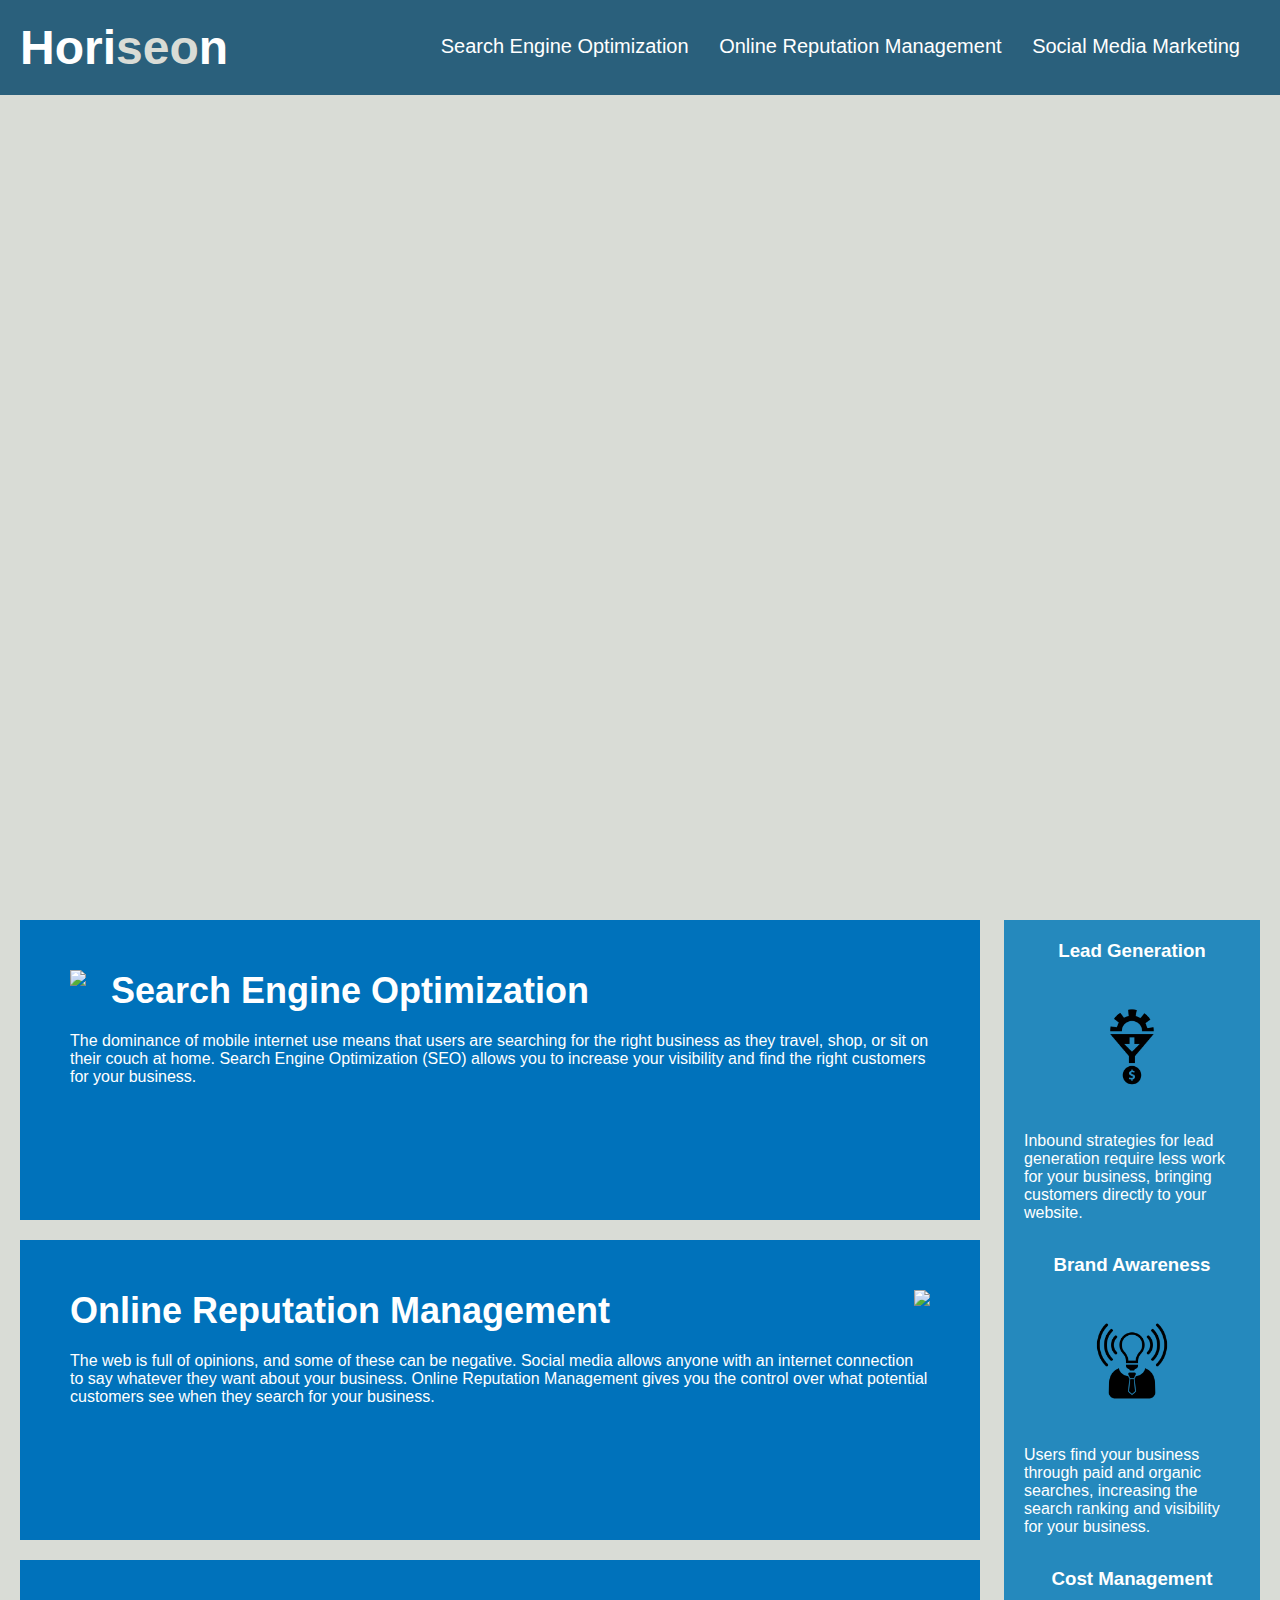
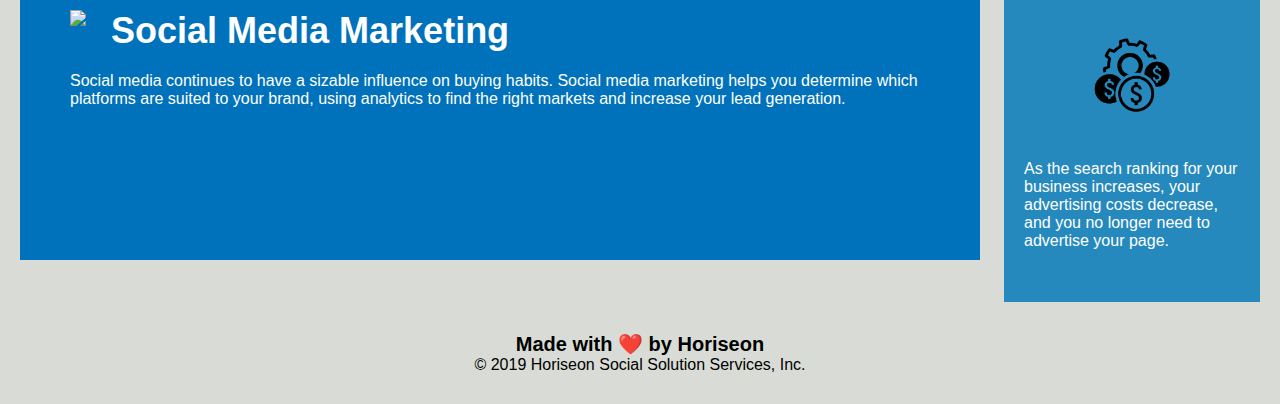
==== Develop/index.html @ 09d25675 "Add files via upload" ====
<!DOCTYPE html>
<html lang="en-us">

<head>
    <meta charset="UTF-8" />
    <link rel="stylesheet" href="./assets/css/style.css">
    <title>website</title>
</head>

<body>
    <div class="header">
        <h1>Hori<span class="seo">seo</span>n</h1>
        <div>
            <ul>
                <li>
                    <a href="#search-engine-optimization">Search Engine Optimization</a>
                </li>
                <li>
                    <a href="#online-reputation-management">Online Reputation Management</a>
                </li>
                <li>
                    <a href="#social-media-marketing">Social Media Marketing</a>
                </li>
            </ul>
        </div>
    </div>
    <div class="hero"></div>
    <div class="content">
        <div class="search-engine-optimization">
            <img src="./assets/images/search-engine-optimization.jpg" class="float-left" />
            <h2>Search Engine Optimization</h2>
            <p>
                The dominance of mobile internet use means that users are searching for the right business as they travel, shop, or sit on their couch at home. Search Engine Optimization (SEO) allows you to increase your visibility and find the right customers for your business.
            </p>
        </div>
        <div id="online-reputation-management" class="online-reputation-management">
            <img src="./assets/images/online-reputation-management.jpg" class="float-right" />
            <h2>Online Reputation Management</h2>
            <p>
                The web is full of opinions, and some of these can be negative. Social media allows anyone with an internet connection to say whatever they want about your business. Online Reputation Management gives you the control over what potential customers see when they search for your business.
            </p>
        </div>
        <div id="social-media-marketing" class="social-media-marketing">
            <img src="./assets/images/social-media-marketing.jpg" class="float-left" />
            <h2>Social Media Marketing</h2>
            <p>
                Social media continues to have a sizable influence on buying habits. Social media marketing helps you determine which platforms are suited to your brand, using analytics to find the right markets and increase your lead generation.
            </p>
        </div>
    </div>
    <div class="benefits">
        <div class="benefit-lead">
            <h3>Lead Generation</h3>
            <img src="./assets/images/lead-generation.png" />
            <p>
                Inbound strategies for lead generation require less work for your business, bringing customers directly to your website.
            </p>
        </div>
        <div class="benefit-brand">
            <h3>Brand Awareness</h3>
            <img src="./assets/images/brand-awareness.png" />
            <p>
                Users find your business through paid and organic searches, increasing the search ranking and visibility for your business.
            </p>
        </div>
        <div class="benefit-cost">
            <h3>Cost Management</h3>
            <img src="./assets/images/cost-management.png" />
            <p>
                As the search ranking for your business increases, your advertising costs decrease, and you no longer need to advertise your page.
            </p>
        </div>
    </div>
    <div class="footer">
        <h2>Made with ❤️️ by Horiseon</h2>
        <p>
            &copy; 2019 Horiseon Social Solution Services, Inc.
        </p>
    </div>
</body>

</html>
---- Develop/assets/css/style.css ----
* {
    box-sizing: border-box;
    padding: 0;
    margin: 0;
}

body {
    background-color: #d9dcd6;
}

.header {
    padding: 20px;
    font-family: 'Trebuchet MS', 'Lucida Sans Unicode', 'Lucida Grande', 'Lucida Sans', Arial, sans-serif;
    background-color: #2a607c;
    color: #ffffff;
}

.header h1 {
    display: inline-block;
    font-size: 48px;
}

.header h1 .seo {
    color: #d9dcd6;
}

.header div {
    padding-top: 15px;
    margin-right: 20px;
    float: right;
    font-family: 'Gill Sans', 'Gill Sans MT', Calibri, 'Trebuchet MS', sans-serif;
    font-size: 20px;
}

.header div ul {
    list-style-type: none;
}

.header div ul li {
    display: inline-block;
    margin-left: 25px;
}

a {
    color: #ffffff;
    text-decoration: none;
}

p {
    font-size: 16px;
}

.hero {
    height: 800px;
    width: 100%;
    margin-bottom: 25px;
    background-image: url("../images/digital-marketing-meeting.jpg");
    background-size: cover;
    background-position: center;
}

.float-left {
    float: left;
    margin-right: 25px;
}

.float-right {
    float: right;
    margin-left: 25px;
}

.content {
    width: 75%;
    display: inline-block;
    margin-left: 20px;
}

.benefits {
    margin-right: 20px;
    padding: 20px;
    clear: both;
    float: right;
    width: 20%;
    height: 100%;
    font-family: 'Gill Sans', 'Gill Sans MT', Calibri, 'Trebuchet MS', sans-serif;
    background-color: #2589bd;
}

.benefit-lead {
    margin-bottom: 32px;
    color: #ffffff;
}

.benefit-brand {
    margin-bottom: 32px;
    color: #ffffff;
}

.benefit-cost {
    margin-bottom: 32px;
    color: #ffffff;
}

.benefit-lead h3 {
    margin-bottom: 10px;
    text-align: center;
}

.benefit-brand h3 {
    margin-bottom: 10px;
    text-align: center;
}

.benefit-cost h3 {
    margin-bottom: 10px;
    text-align: center;
}

.benefit-lead img {
    display: block;
    margin: 10px auto;
    max-width: 150px;
}

.benefit-brand img {
    display: block;
    margin: 10px auto;
    max-width: 150px;
}

.benefit-cost img {
    display: block;
    margin: 10px auto;
    max-width: 150px;
}

.search-engine-optimization {
    margin-bottom: 20px;
    padding: 50px;
    height: 300px;
    font-family: 'Gill Sans', 'Gill Sans MT', Calibri, 'Trebuchet MS', sans-serif;
    background-color: #0072bb;
    color: #ffffff;
}

.online-reputation-management {
    margin-bottom: 20px;
    padding: 50px;
    height: 300px;
    font-family: 'Gill Sans', 'Gill Sans MT', Calibri, 'Trebuchet MS', sans-serif;
    background-color: #0072bb;
    color: #ffffff;
}

.social-media-marketing {
    margin-bottom: 20px;
    padding: 50px;
    height: 300px;
    font-family: 'Gill Sans', 'Gill Sans MT', Calibri, 'Trebuchet MS', sans-serif;
    background-color: #0072bb;
    color: #ffffff;
}

.search-engine-optimization img {
    max-height: 200px;
}

.online-reputation-management img {
    max-height: 200px;
}

.social-media-marketing img {
    max-height: 200px;
}

.search-engine-optimization h2 {
    margin-bottom: 20px;
    font-size: 36px;
}

.online-reputation-management h2 {
    margin-bottom: 20px;
    font-size: 36px;
}

.social-media-marketing h2 {
    margin-bottom: 20px;
    font-size: 36px;
}

.footer {
    padding: 30px;
    clear: both;
    font-family: 'Trebuchet MS', 'Lucida Sans Unicode', 'Lucida Grande', 'Lucida Sans', Arial, sans-serif;
    text-align: center;
}

.footer h2 {
    font-size: 20px;
}
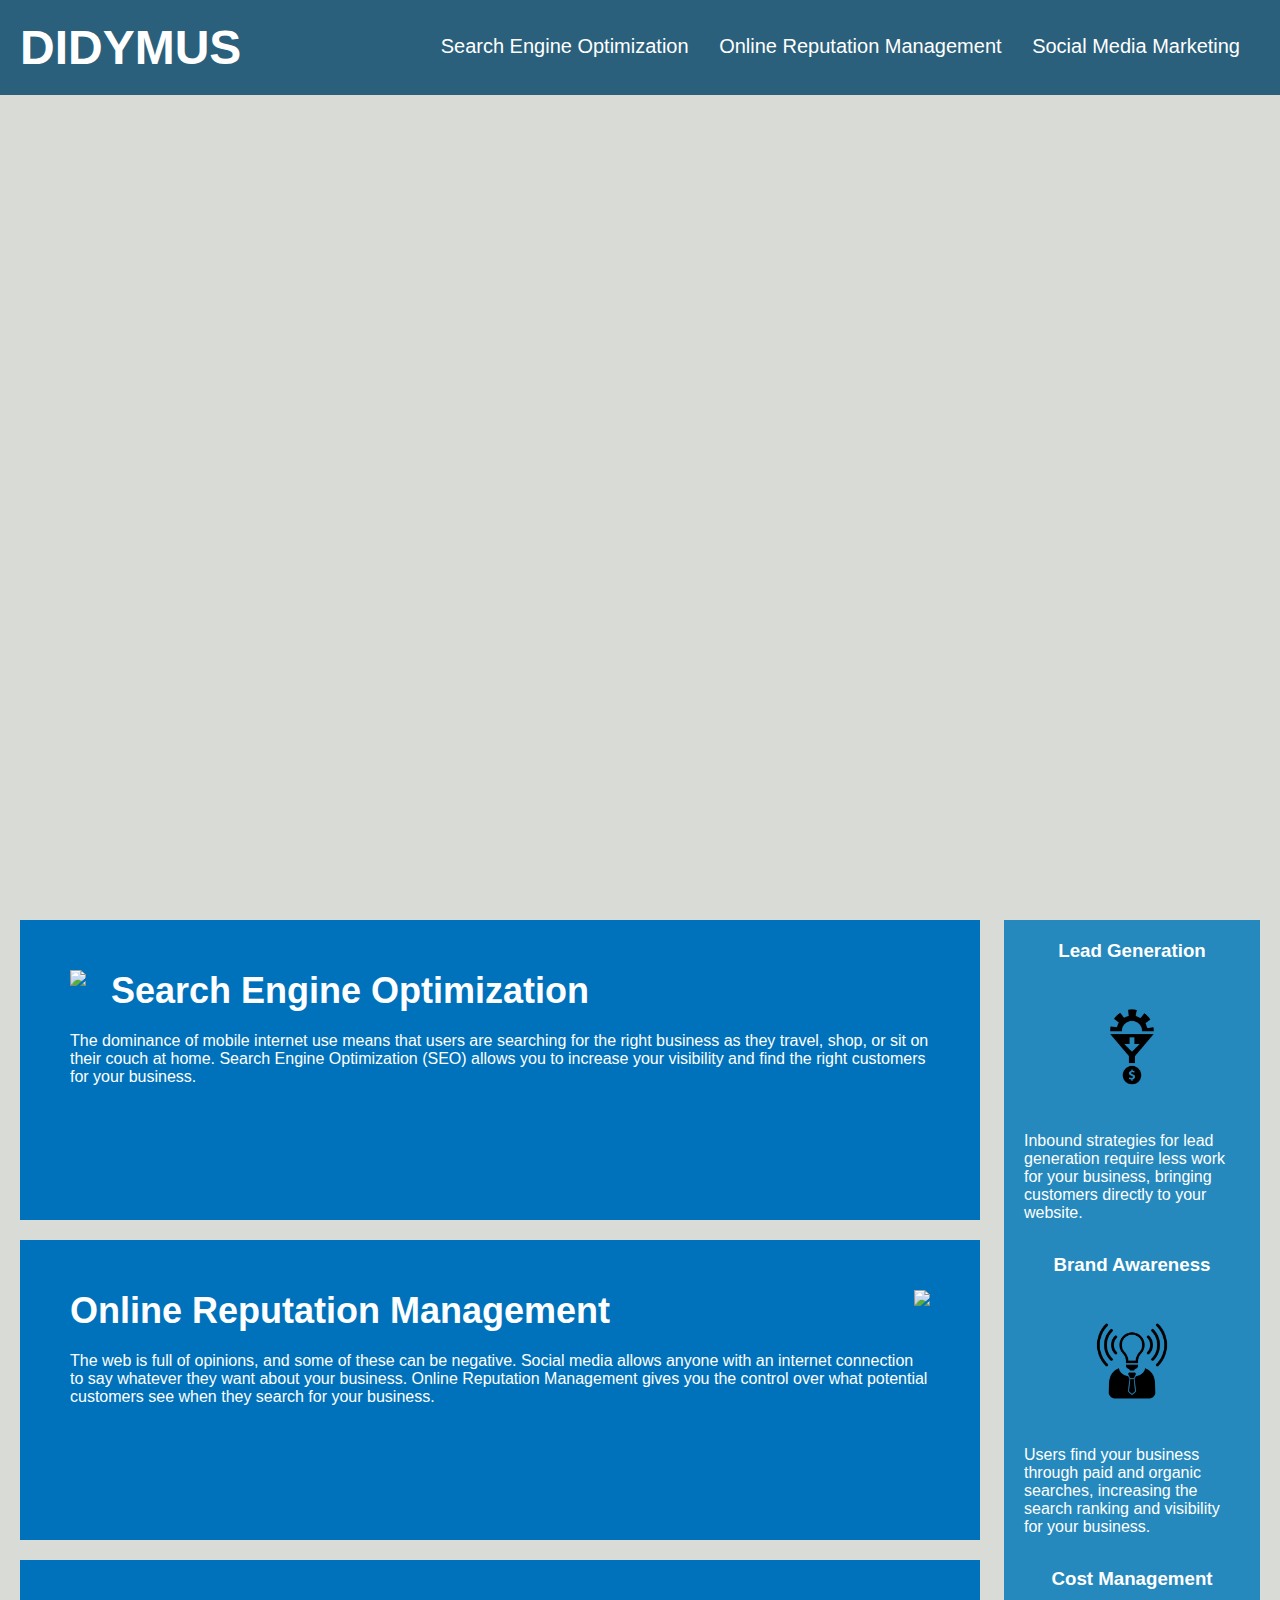
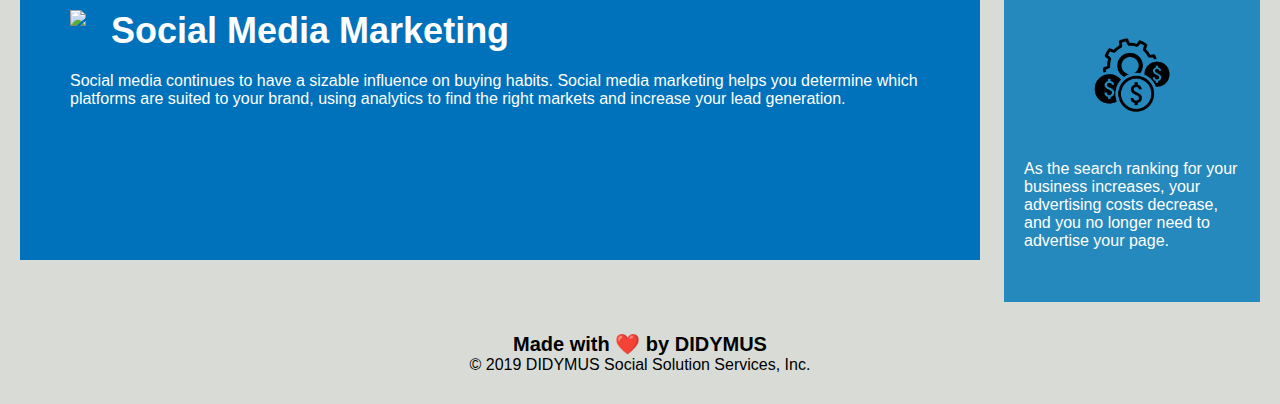
==== commit cc56d8d5: "Update index.html" ====
--- a/Develop/index.html
+++ b/Develop/index.html
@@ -9,7 +9,7 @@
 
 <body>
     <div class="header">
-        <h1>Hori<span class="seo">seo</span>n</h1>
+        <h1>DIDYMUS</h1>
         <div>
             <ul>
                 <li>
@@ -72,9 +72,9 @@
         </div>
     </div>
     <div class="footer">
-        <h2>Made with ❤️️ by Horiseon</h2>
+        <h2>Made with ❤️️ by DIDYMUS</h2>
         <p>
-            &copy; 2019 Horiseon Social Solution Services, Inc.
+            &copy; 2019 DIDYMUS Social Solution Services, Inc.
         </p>
     </div>
 </body>
